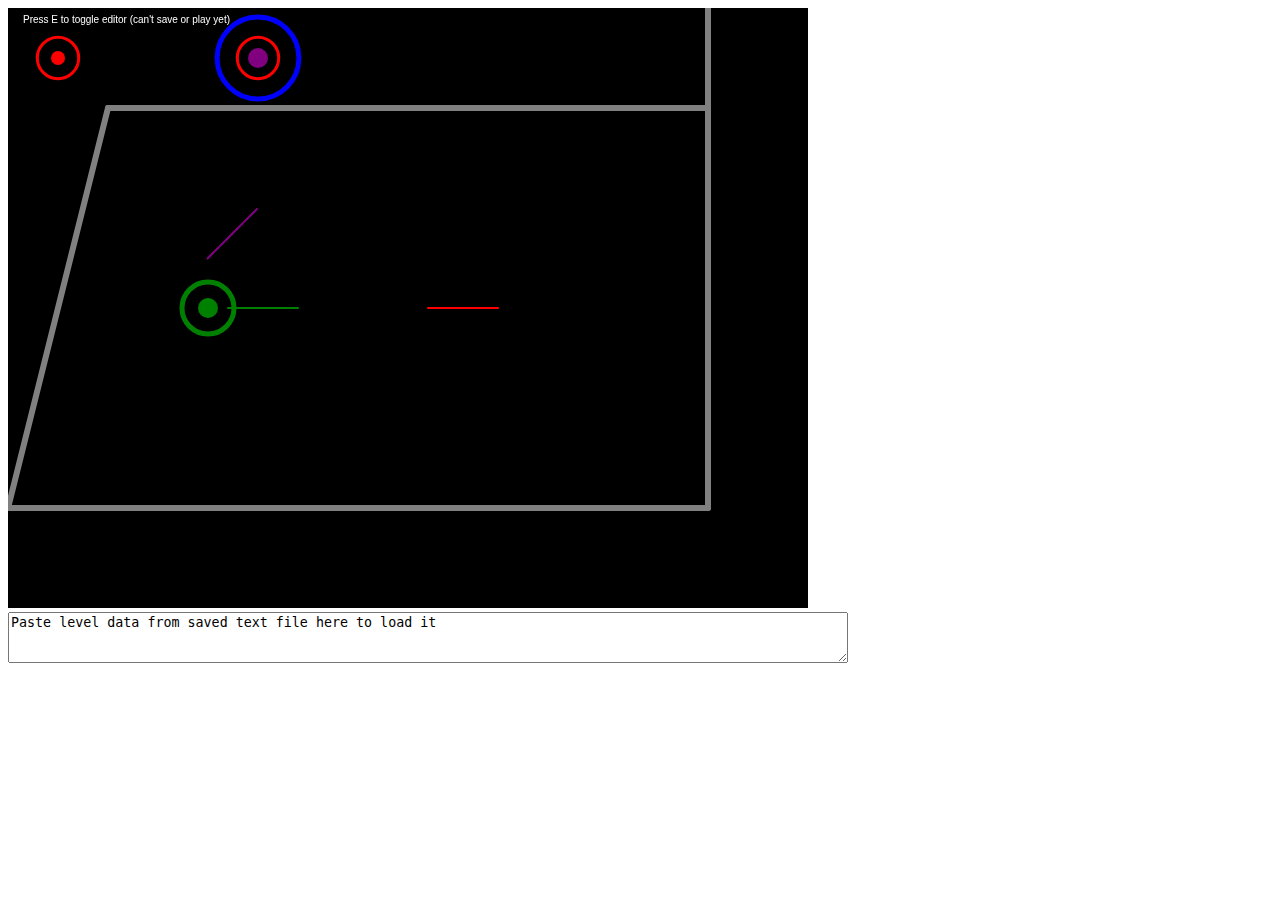
==== main.html @ 6373bfb1 "Updated mirrors" ====
<!DOCTYPE html>
<html lang="en">
<head>
<meta content="text/html;charset=utf-8" http-equiv="Content-Type">
<meta content="utf-8" http-equiv="encoding">
</head>
<body>

<canvas id="gameCanvas" width="800" height="600"></canvas>

<script src="imagecode.js"></script>
<script src="leveleditor.js"></script>
<script>


// ##################################
// Global Variables
// ##################################

var canvas;
var ctx;

var mouseX = 0;
var mouseY = 0;

const LIGHTSPEED = 7;
const DASHED_LINE_LENGTH = 10; // must be >1, not sure if decimals do anything

const KEYCODE_E = 69;

// ##################################
// ON LOAD
// ##################################

window.onload = function() {
	loadImages();

	canvas = document.getElementById('gameCanvas');
	ctx = canvas.getContext('2d');
	colorRect(0,0,canvas.width,canvas.height,'black');
	colorText("Loading images...", 15, 15, 'white');

}

function loadingDoneSoStartGame() { // so that game and input won't start until images load
	var framesPerSecond = 30;
	setInterval(function() {
			moveEverything();
			drawEverything();	
		}, 1000/framesPerSecond);

  document.addEventListener("keydown", keyPressed);

  canvas.addEventListener('mousedown', handleMouseClick);
	
  canvas.addEventListener('mousemove', updateMousePos); 
}


// ##################################
// USER INPUT
// ##################################

function updateMousePos(evt) {
	var rect = canvas.getBoundingClientRect();
	var root = document.documentElement;
	mouseX = evt.clientX - rect.left - root.scrollLeft;
	mouseY = evt.clientY - rect.top - root.scrollTop;
}

function handleMouseClick(evt) {
	if(isInEditor) {
		editorMouseClicked();
		return; // bypass any gameplay interactions while in editor
	}

	// Check for click on cores
	for (var i=0; i < cores.length; i++) {
		core = cores[i];
		if (core.encloses(mouseX, mouseY)){
			core.explode();
		}
	}
}

function keyPressed(evt) {
  var anyValidKeyPressed = true;
  switch(evt.keyCode) {
  	case KEYCODE_E:
  		toggleEditor();
  		break;
  	default: // to allow any non-game key actions to affect browser
  		anyValidKeyPressed = false;
  		break;
  }
  if(anyValidKeyPressed) {
  	evt.preventDefault(); // without this, keys affect the browser
  }
}


// ##################################
// Helper Functions
// ##################################

// crosses
// surrounds

// Dot product of two vectors
function dot_product(a,b) {
	// Args: a = [x1,y1], b = [x2,y2]
	var n = 0, lim = Math.min(a.length,b.length);
	for (var i = 0; i < lim; i++) n += a[i] * b[i];
	return n;
}

 // Normalize a vector
function normalize(vector) {
	// Args: vector = [x1,y1]
	var n = 0, vectorLength, result = [];
	
	for (var i = 0; i < vector.length; i++) {
	    n += Math.pow(vector[i],2);
	}
	
	vectorLength = Math.sqrt(n);
		
	for (var i = 0; i < vector.length; i++) {
	    result.push(vector[i] / vectorLength);
	}
	
	return result;
}
 

function distance_between_two_points(x0, y0, x1, y1) {
    var deltaX = x1 - x0;
    var deltaY = y1 - y0;
    return Math.hypot(deltaX, deltaY);
    
}

// Helper for function intersect()
function ccw(A,B,C) {  
        return Boolean( (C[1]-A[1]) * (B[0]-A[0]) > (B[1]-A[1]) * (C[0]-A[0]) ); 
}

// Line intersection test
function lines_intersect(L1, L2) {
    // Return true if lines L1 and L2 intersect
    var A = [L1.startX, L1.startY];
    var B = [L1.endX, L1.endY];    
    
    var C = [L2.startX, L2.startY];
    var D = [L2.endX, L2.endY];   
     
    return Boolean(ccw(A,C,D) != ccw(B,C,D) && ccw(A,B,C) != ccw(A,B,D));
}

// Intersection point
function intersection_point(line1, line2) {
    // Returns point of intersection between two Line objects
        
   var line1StartX = line1.startX; 
   var line1StartY = line1.startY; 
   var line1EndX = line1.endX; 
   var line1EndY = line1.endY;
   var line2StartX = line2.startX; 
   var line2StartY = line2.startY;
   var line2EndX = line2.endX;
   var line2EndY = line2.endY;
   
    // FROM THE INTERWEBS!!! http://jsfiddle.net/justin_c_rounds/Gd2S2/
    // if the lines intersect, the result contains the x and y of the intersection (treating the lines as infinite) and booleans for whether line segment 1 or line segment 2 contain the point
    var denominator, a, b, numerator1, numerator2, result = {
        x: null,
        y: null,
        onLine1: false,
        onLine2: false
    };
    denominator = ((line2EndY - line2StartY) * (line1EndX - line1StartX)) - 
		      ((line2EndX - line2StartX) * (line1EndY - line1StartY));

    if (denominator == 0) {
        return result;
    }
    a = line1StartY - line2StartY;
    b = line1StartX - line2StartX;
    numerator1 = ((line2EndX - line2StartX) * a) - ((line2EndY - line2StartY) * b);
    numerator2 = ((line1EndX - line1StartX) * a) - ((line1EndY - line1StartY) * b);
    a = numerator1 / denominator;
    b = numerator2 / denominator;

    // if we cast these lines infinitely in both directions, they intersect here:
    result.x = line1StartX + (a * (line1EndX - line1StartX));
    result.y = line1StartY + (a * (line1EndY - line1StartY));

        // it is worth noting that this should be the same as:
        // x = line2StartX + (b * (line2EndX - line2StartX));
        // y = line2StartX + (b * (line2EndY - line2StartY));
        
    // if line1 is a segment and line2 is infinite, they intersect if:
    if (a > 0 && a < 1) {
        result.onLine1 = true;
    }
    // if line2 is a segment and line1 is infinite, they intersect if:
    if (b > 0 && b < 1) {
        result.onLine2 = true;
    }
    

    // if line1 and line2 are segments, they intersect if both of the above are true
    return result;
}

// Vector reflection in 2D
function reflect_vector(vector, mirror_line) {
    // Args: vector = [x1,y1], mirror_line = [x2,y2]
    
    // Receives two vectors represented as arrays (same origin), 
    // and returns point, mirror of 'vector' around 'mirror_line'.
    
    var nhat, result = {x: null, y: null};
    nhat = normalize(mirror_line); // Normalized mirror line
    
    result.x = 2 * dot_product(vector, nhat) * nhat[0] - vector[0];
    result.y = 2 * dot_product(vector, nhat) * nhat[1] - vector[1];
    
    return result;    
}


// Convert angle in degrees to direction (0-360)
function deg_to_dir(angle) {
	while (angle < 0){
		angle += 360;
	}
	return angle % 360;
}

// Convert radians to degrees
function rad_to_deg(radians) {
	return radians * 180/Math.PI;
}

// ##################################
// Classes (Prototype Constructors)
// ##################################

// ----------------------------------
// Lines
// ----------------------------------

// === Line =========================
function Line(startX, startY, endX, endY, color, lineWidth) {
	this.color = color;
	this.lineWidth = lineWidth;
	this.startX = startX;
	this.startY = startY;
	this.endX = endX;
	this.endY = endY;
}

// intersects()
Line.prototype.intersects = function (line) { 
	// receives line object and tests intersection
	return Boolean(intersect(this, line))
}	
// draw()
Line.prototype.draw = function () {
	colorLine(this.startX, this.startY, 
		 this.endX, this.endY, 
		 this.color, this.lineWidth);
}


// === MirrorLine =========================
function MirrorLine(startX, startY, endX, endY, color, lineWidth) {
	// Call parent constructor	
	Line.call(this, startX, startY, endX, endY, color, lineWidth);				
} // Make it a subclass
MirrorLine.prototype = Object.create(Line.prototype); 
MirrorLine.prototype.constructor = MirrorLine; 
// move()
MirrorLine.prototype.move = function (deltaX, deltaY) {
	// TO DO
}
// reflect()
MirrorLine.prototype.reflect = function (line_step) {
	var result = {newX: null,
		      newY: null,
		      intersectX: null,
		      intersectY: null,
		      newDirection: null};
	// Calculate intersection point
	var point = intersection_point(this, line_step);
	
	result.intersectX = point.x;
	result.intersectY = point.y;
	
	if (point.onLine1 && point.onLine2) {
	
		// Create vectors using intersect as origin, and calculate reflection
		var remainingTrajectory = [line_step.endX - point.x, 
					   line_step.endY - point.y];
		var mirrorLine = [this.endX - point.x, this.endY - point.y];
		var delta = reflect_vector(remainingTrajectory, mirrorLine);
		// Add delta to origin to get result
		result.newX = point.x + delta.x;
		result.newY = point.y + delta.y;
		
		// Use trig to calculate new direction
		var newAngle = Math.atan2(delta.y, delta.x) * (180/Math.PI);
		result.newDirection = deg_to_dir(newAngle);

	} else {
		
		// Use full lines as vectors
		var trajectory = [line_step.endX - line_step.startX, 
				  line_step.endY - line_step.startY];
		var mirrorLine = [this.endX - this.startX, this.endY - this.startY];
		var delta = reflect_vector(trajectory, mirrorLine);
		
		// Use trig to find new direction of propagation
		result.newDirection = (Math.atan2(delta.y, delta.x) * (180/Math.PI)) % 360;
		
		// Choose a point slightly off mirror in new direction of propagation
		result.newX = point.x + .001 * Math.cos(result.newDirection * Math.PI/180);
		result.newY = point.y + .001 * Math.sin(result.newDirection * Math.PI/180);

	}
	
	return result;
}						

// ----------------------------------
// Line Groups and Polygons
// ----------------------------------

/* TO DO
// === MirrorLineGroup =========================
function MirrorLineGroup(centerX, centerY, color, lineWidth) {
	this.color = color;
	this.lineWidth = lineWidth;
	this.mirrorLines = [];
	this.centerX = centerX;
	this.centerY = centerY;
}
// setLines()
MirrorLineGroup.prototype.setLines = function (points) {
	// Receives a set of x,y coordinates for a series of lines
	// relative to centerX and centerY
	if (points.length%2 != 0 || points.length < 4) {
		console.log("Error: 'points' has odd number of elements");
	}
	var startX = points[0];
	var startY = points[1];
	var endX;
	var endY;
	var mirror;
	
	for(i=1; i < points.length/2; i++){
		endX = points[2*i];
		endY = points[2*i + 1];
		mirror = new MirrorLine(startX, startY, endX, endY, 
				    this.color, this.lineWidth);
		startX = endX;
		startY = endY;
		
		this.mirrorLines.push(mirror);	
	}
}
// draw()
MirrorLineGroup.prototype.draw = function () {
	for(var i=0; i < this.mirrorLines.length; i++){
		this.mirrorLines[i].draw();
	}
}
*/



// === Trail =========================
function Trail(trailLength, color, lineWidth) {
	this.trailLength = trailLength;
	this.color = color;
	this.lineWidth = lineWidth;

	this.lines = [];
}
// addLine()
Trail.prototype.addLine = function (startX, startY, endX, endY) {
	var line = new Line(startX, startY, endX, endY, this.color, this.lineWidth);
	this.lines.push(line);
	while (this.lines.length > this.trailLength){
		var temp = this.lines.shift() //Get rid of oldest line
		// temp is throwaway, not used
	}
}
// draw()
Trail.prototype.draw = function () {
	for(var i=0; i < this.trailLength; i++){
		if (i < this.lines.length) {
			this.lines[i].draw();
		}
	}
}



// ----------------------------------
// Laser Beams
// ----------------------------------

// === Beam =========================
function Beam(posX, posY, speed, angle, trailLength, color, lineWidth) {

	this.posX = posX;
	this.posY = posY;
	this.speed = speed;
	this.direction = deg_to_dir(angle);
	this.active = true; // boolean	
	
	this.trail = new Trail(trailLength, color, lineWidth);
	
	// Previous state
	this.prevX = posX;
	this.prevY = posY;
	this.prevDirection = this.direction;
}
// updateBEAM()
Beam.prototype.updateBEAM = function () {
	if (!this.active){
		return;
	}
	
	// Update previous info
	this.prevX = this.posX;
	this.prevY = this.posY;
	this.prevDirection = this.direction;
	
	// Calculate new position
	this.posX += this.getSpeedX();
	this.posY += this.getSpeedY();
	
	// create line of most recent step
	var line_step = {startX: this.prevX, 
		      startY: this.prevY,
		      endX: this.posX, 
		      endY: this.posY, 
		      direction: this.direction};
	
	// mirror collisions 
	for (var i=0; i < mirrors.length; i++) {
	
		if(lines_intersect(mirrors[i], line_step)){
			
			// Reflect off of mirror
			reflection = mirrors[i].reflect(line_step);
			
			// Add line to intersection point
			this.trail.addLine(this.prevX, this.prevY, 
				reflection.intersectX, reflection.intersectY);
			
			// Add line from intersection to new position			
			this.trail.addLine(reflection.intersectX, 
					   reflection.intersectY,
					   reflection.newX,
					   reflection.newY);
				
			// Save values
			this.posX = reflection.newX;
			this.posY = reflection.newY;
			this.direction = deg_to_dir(reflection.newDirection);		
			
			return // Only one collision event
		}
	}
	
	
	// lens collisions
	/* for (var i=0; i < lenses.length; i++) {
		if(lines_intersect(lenses[i], ){
			
		}
	}*/
	
	// other object collisions
	
	// no collisions:
	this.trail.addLine(this.prevX, this.prevY, this.posX, this.posY);
}
// getSpeedX()
Beam.prototype.getSpeedX = function () {
	var speedX = this.speed * Math.cos(this.direction * Math.PI/180);
	return speedX;
}
// getSpeedY()
Beam.prototype.getSpeedY = function () {
	var speedY = this.speed * Math.sin(this.direction * Math.PI/180);
	return speedY;
}
Beam.prototype.draw = function () {
	this.trail.draw();
}

// ----------------------------------
// Cores and Sources
// ----------------------------------

// === Core =========================
function Core(centerX, centerY, innerRadius, outerRadius, color, coreRings) {
	// Args: coreRings = []
	this.centerX = centerX;
	this.centerY = centerY;
	this.innerRadius = innerRadius;
	this.outerRadius = outerRadius;
	this.color = color;
	this.coreRings = coreRings; // an array of CoreRing objects
}
// updateCORE()
Core.prototype.updateCORE = function () {

	for (var i=0; i < this.coreRings.length; i++) {	
		this.coreRings[i].updateRING();	 // update each ring
	}	
}
// isFull()
Core.prototype.isFull = function () {
	for (var i=0; i < this.coreRings.length; i++) {
		if (!(this.coreRings[i].isActive())) {
			return false;
		}
	}
	return true;
}
// explode()
Core.prototype.explode = function () {
	for (var i=0; i < this.coreRings.length; i++) {
		var ring = this.coreRings[i];
		if (ring.isActive()) {
			ring.deactivate();
			// fire laser beam
			
			// TODO
		} else {
			ring.activate();
		}
	}
}
// absorb()
Core.prototype.absorb = function (beam) {
	var absorbed = false;
	for (var i=0; i < this.coreRings.length; i++) {
		var ring = this.coreRings[i];
		if (!(ring.isActive()) && beam.color == ring.color) {
			ring.activate();
			return;
		}
	}
	if (!absorbed) {
		// broken core
		// TO DO
		return;
	}
}
// encloses()
Core.prototype.encloses = function (x, y) {
	// Call helper function
	var dist = distance_between_two_points(this.centerX, this.centerY, x, y);
	return Boolean(this.outerRadius - dist > 0);
}
// draw()
Core.prototype.draw = function () {
	
	// Core circle
	colorCircle(this.centerX, this.centerY, this.innerRadius, this.color);
	
	// Core levels
	for(var i=0; i < this.coreRings.length; i++){
		var ring = this.coreRings[i];
		if (ring.isActive()) {
			ring.draw(this.centerX, this.centerY);
		}
	}
}


// === CoreRing =========================
function CoreRing(radius, frequency, amplitude, color, lineWidth) {
	this.radius = radius;
	this.frequency = frequency;
	this.amplitude = amplitude;
	this.radiusChange = 0; 
	this.degreeOffset = 0; // 0-359 degrees
	this.active = false;
	
	this.color = color;
	this.lineWidth = lineWidth;	
}
// updateRING()
CoreRing.prototype.updateRING = function () {
	if (this.active){
		this.degreeOffset = (this.degreeOffset + this.frequency) % 360;
		// var radiansOffset = this.degreeOffset * Math.PI/180;
		this.radiusChange = this.amplitude * Math.sin(this.degreeOffset);
	}
}
// isActive()
CoreRing.prototype.isActive = function () {
	return this.active;
}
// activate()
CoreRing.prototype.activate = function () {
	this.active = true;
}
// deactivate()
CoreRing.prototype.deactivate = function () {
	this.active = false;
}
// draw()
CoreRing.prototype.draw = function (centerX, centerY) {
	var rad = this.radius + this.radiusChange;
	strokeCircle(centerX, centerY, rad, this.color, this.lineWidth);
}



// ------------------------------------

// ##################################
// Gameplay
// ##################################



// Mirrors
var mirrorLineWidth = 6;
var mirror1 = new MirrorLine(100, 100, 700, 100, 'gray', mirrorLineWidth);
var mirror2 = new MirrorLine(100, 100, 0, 500, 'gray', mirrorLineWidth);
var mirror3 = new MirrorLine(0, 500, 700, 500, 'gray', mirrorLineWidth);
var mirror4 = new MirrorLine(700, 500, 700, 0, 'gray', mirrorLineWidth);

var mirrors = [mirror1,mirror2,mirror3,mirror4];


//Cores

var dashLineWidth = 2;

var pos1x = 50;
var pos1y = 50;
var angle1 = 45;
var dash1 = 2;
var CR1 = new CoreRing(20, .04, 1, 'red', 3);
CR1.activate();
var arr1 = [CR1];
var core1 = new Core(pos1x, pos1y, 7, 20, 'red', arr1);


var pos2x = 200;
var pos2y = 300;
var angle2 = 0;
var dash2 = 5;
var CR2 = new CoreRing(25, .08, 1, 'green', 5);
CR2.activate();
var arr2 = [CR2];
var core2 = new Core(pos2x, pos2y, 10, 20, 'green', arr2);

var pos3x = 250;
var pos3y = 50;
var angle3 = 90;
var dash3 = 10;
var CR3r = new CoreRing(20, .04, 1, 'red', 3);
CR3r.activate();
var CR3b = new CoreRing(40, .1, 1, 'blue', 5);
CR3b.activate();
var arr3 = [CR3b, CR3r];
var core3 = new Core(pos3x, pos3y, 10, 20, 'purple', arr3);

trailLength = 10;

var beam1 = new Beam(350,300, LIGHTSPEED, 0, trailLength, 'red', dashLineWidth);
var beam2 = new Beam(150,300, LIGHTSPEED, 0, trailLength, 'green', dashLineWidth);
var beam3 = new Beam(150,300, LIGHTSPEED, 315, trailLength, 'purple', dashLineWidth);


//Accumulate

var cores = [core2, core1, core3];
var beams = [beam1, beam2, beam3];


function moveEverything() {
	
	// ---------------------
	// Beams
	// ---------------------
	for (var i=0; i < beams.length; i++) {
		beams[i].updateBEAM();
	}
	
	// ---------------------
	// Mouse tractor beam 
	// ---------------------
	
	
	// ---------------------
	// CORES
	// ---------------------
	// update core rings
	for (var i=0; i < cores.length; i++) {
		cores[i].updateCORE();
	}
}


// ##################################
// DRAW
// ##################################

function drawEverything() {
	// next line blanks out the screen with black
	colorRect(0,0,canvas.width,canvas.height,'black');
	
	// Cores
	for (var i=0; i < cores.length; i++) {
		cores[i].draw();
	}
	
	
	// Beams
	for (var i=0; i < beams.length; i++) {
		beams[i].draw();
	}
	
	// Mirrors

	for (var i=0; i < mirrors.length; i++) {
		mirrors[i].draw();
	}

	if(isInEditor) {
		editorUpdate();
	} else {
		colorText("Press E to toggle editor (can't save or play yet)", 15, 15, 'white');
	}
}

// Draws line on canvas from (x0, y0) to (x1, y1)
function colorLine(x0, y0, x1, y1, drawColor, lineWidth) {
	ctx.strokeStyle = drawColor;
	ctx.lineWidth = lineWidth;
	
	ctx.beginPath();
	ctx.moveTo(x0, y0);
	ctx.lineTo(x1, y1);
	ctx.stroke();
	ctx.lineCap="round";
}


function colorCircle(centerX, centerY, radius, drawColor) {
	ctx.fillStyle = drawColor;
	ctx.beginPath();
	ctx.arc(centerX, centerY, radius, 0, Math.PI*2,true);
	ctx.fill();
}

function strokeCircle(centerX, centerY, radius, drawColor, lineWidth) {
	ctx.strokeStyle = drawColor;
	ctx.lineWidth = lineWidth;
	
	ctx.beginPath();
	ctx.arc(centerX, centerY, radius, 0, Math.PI*2,true);
	ctx.stroke();
}

function colorRect(leftX, topY, width, height, drawColor) {
	ctx.fillStyle = drawColor;
	ctx.fillRect(leftX, topY, width, height);
}

function strokeRect(leftX, topY, width, height, drawColor, lineWidth) {
	ctx.strokeStyle = drawColor;
	ctx.lineWidth = lineWidth;
	ctx.beginPath();
	ctx.rect(leftX, topY, width, height);
	ctx.stroke();
}

function colorText(showWords, textX, textY, fillColor) {
  ctx.fillStyle = fillColor;
  ctx.fillText(showWords, textX, textY);
}


</script>

 <textarea rows="3" cols="102" id="levelTextfield">
Paste level data from saved text file here to load it
</textarea> <!-- <button type="button" onclick="LoadTextfield()">Load It</button> -->

</body>
</html>
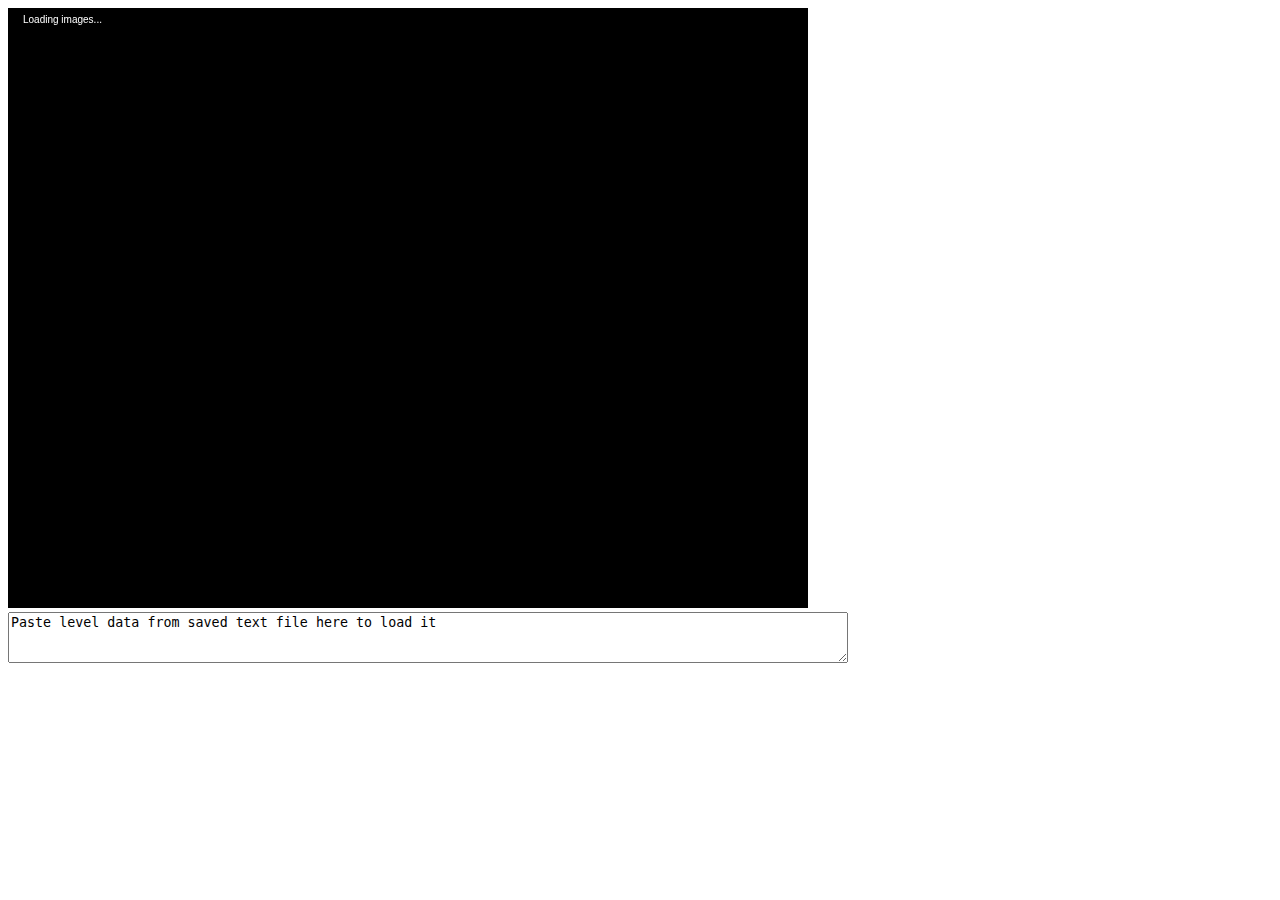
==== commit 2bef0a16: "Added a level loader, that takes data from leveleditor.js and loads it into the variable main.html -" ====
--- a/main.html
+++ b/main.html
@@ -10,6 +10,7 @@
 
 <script src="imagecode.js"></script>
 <script src="leveleditor.js"></script>
+<script src="level.js"></script>
 <script>
 
 
@@ -19,11 +20,11 @@
 
 var canvas;
 var ctx;
-
+
 var mouseX = 0;
 var mouseY = 0;
 
-const LIGHTSPEED = 7;
+const LIGHTSPEED = 7;
 const DASHED_LINE_LENGTH = 10; // must be >1, not sure if decimals do anything
 
 const KEYCODE_E = 69;
@@ -389,8 +390,8 @@
 	this.lines = [];
 }
 // addLine()
-Trail.prototype.addLine = function (startX, startY, endX, endY) {
-	var line = new Line(startX, startY, endX, endY, this.color, this.lineWidth);
+Trail.prototype.addLine = function (startX, startY, endX, endY) {
+	var line = new Line(startX, startY, endX, endY, this.color, this.lineWidth);
 	this.lines.push(line);
 	while (this.lines.length > this.trailLength){
 		var temp = this.lines.shift() //Get rid of oldest line
@@ -442,7 +443,7 @@
 	// Calculate new position
 	this.posX += this.getSpeedX();
 	this.posY += this.getSpeedY();
-	
+	
 	// create line of most recent step
 	var line_step = {startX: this.prevX, 
 		      startY: this.prevY,
@@ -690,6 +691,8 @@
 var cores = [core2, core1, core3];
 var beams = [beam1, beam2, beam3];
 
+var currentLevel = Level.create();
+
 
 function moveEverything() {
 	
@@ -723,19 +726,23 @@
 	// next line blanks out the screen with black
 	colorRect(0,0,canvas.width,canvas.height,'black');
 	
+
+	// Level parts
+	for (var i=0; i < currentLevel.parts.length; i++) {
+		currentLevel.parts[i].draw();
+	}
+
 	// Cores
 	for (var i=0; i < cores.length; i++) {
 		cores[i].draw();
 	}
 	
-	
 	// Beams
 	for (var i=0; i < beams.length; i++) {
 		beams[i].draw();
 	}
 	
 	// Mirrors
-
 	for (var i=0; i < mirrors.length; i++) {
 		mirrors[i].draw();
 	}
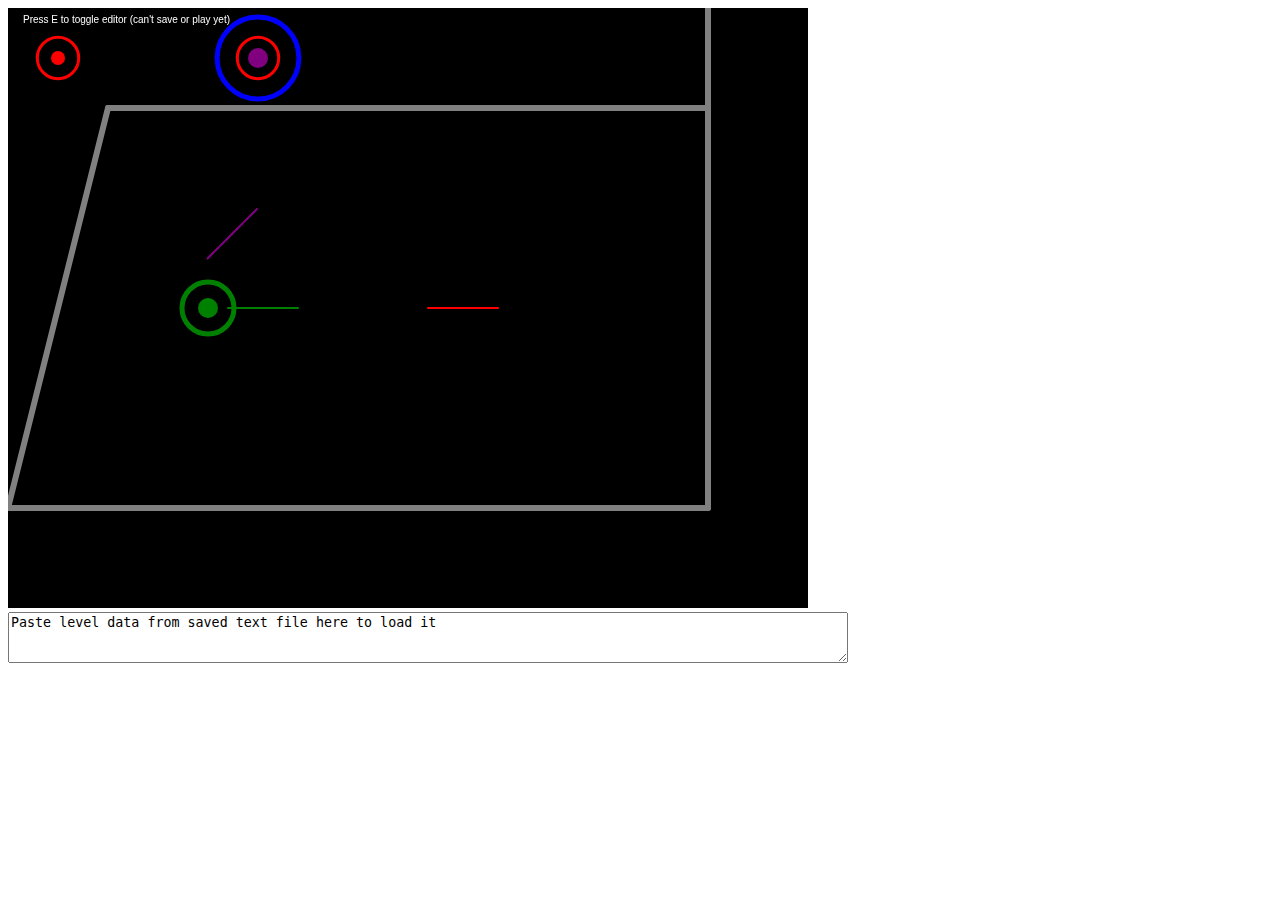
==== commit 73fc02d3: "Bug fixes for Chrome." ====
--- a/main.html
+++ b/main.html
@@ -691,7 +691,7 @@
 var cores = [core2, core1, core3];
 var beams = [beam1, beam2, beam3];
 
-var currentLevel = Level.create();
+var currentLevel = Level.init([]);
 
 
 function moveEverything() {
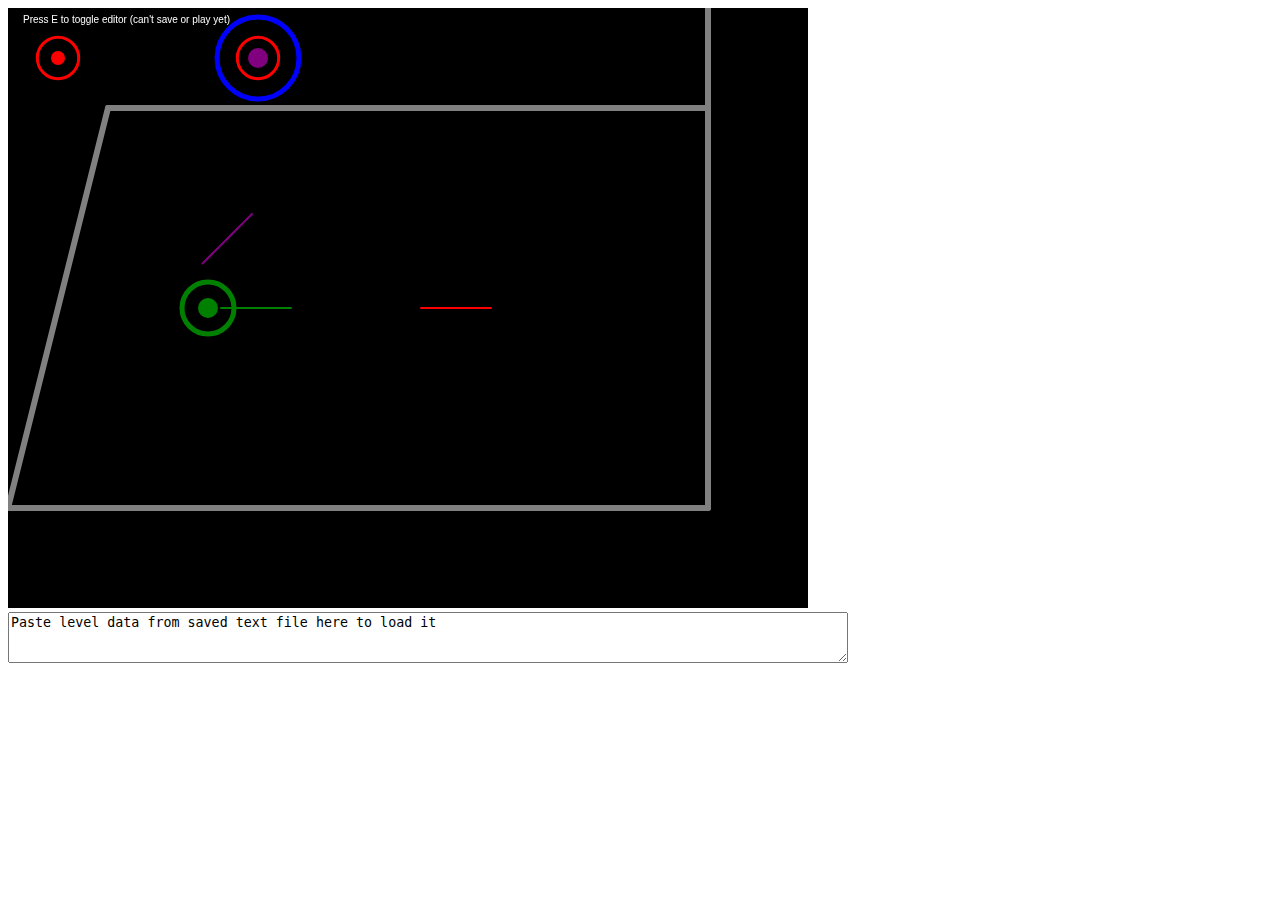
==== commit 0fc3e85c: "Pressing 'O' key now plays Dionell's opening animation sequence (animated small sprite followed by z" ====
--- a/main.html
+++ b/main.html
@@ -10,7 +10,7 @@
 
 <script src="imagecode.js"></script>
 <script src="leveleditor.js"></script>
-<script src="level.js"></script>
+<script src="openingsequence.js"></script>
 <script>
 
 
@@ -28,6 +28,7 @@
 const DASHED_LINE_LENGTH = 10; // must be >1, not sure if decimals do anything
 
 const KEYCODE_E = 69;
+const KEYCODE_O = 79;
 
 // ##################################
 // ON LOAD
@@ -50,6 +51,8 @@
 			drawEverything();	
 		}, 1000/framesPerSecond);
 
+  setupOpeningAnimTick();
+
   document.addEventListener("keydown", keyPressed);
 
   canvas.addEventListener('mousedown', handleMouseClick);
@@ -89,6 +92,9 @@
   switch(evt.keyCode) {
   	case KEYCODE_E:
   		toggleEditor();
+  		break;
+  	case KEYCODE_O:
+  		startOpening();
   		break;
   	default: // to allow any non-game key actions to affect browser
   		anyValidKeyPressed = false;
@@ -691,8 +697,6 @@
 var cores = [core2, core1, core3];
 var beams = [beam1, beam2, beam3];
 
-var currentLevel = Level.init([]);
-
 
 function moveEverything() {
 	
@@ -717,6 +721,22 @@
 	}
 }
 
+function zoomInOnShip(lerpVal) {
+	var shipStartW = imgShipAnimSmall.height; // using height since square anims strip
+	var shipEndW = imgShipLarge.width;
+	var shipStartX = canvas.width/2;
+
+	var shipStartH = imgShipAnimSmall.height;
+	var shipEndH = imgShipLarge.height;
+	var shipEndX = canvas.width;
+
+	var shipDrawW = (1.0-lerpVal) * shipStartW + lerpVal * shipEndW;
+	var shipDrawH = (1.0-lerpVal) * shipStartH + lerpVal * shipEndH;
+	var shipDrawX = (1.0-lerpVal) * shipStartX + lerpVal * shipEndX;
+
+	drawBitmapFitIntoLocation(imgShipLarge, shipDrawX-shipDrawW/2, canvas.height/2-shipDrawH/2,
+		shipDrawW,shipDrawH);
+}
 
 // ##################################
 // DRAW
@@ -725,11 +745,10 @@
 function drawEverything() {
 	// next line blanks out the screen with black
 	colorRect(0,0,canvas.width,canvas.height,'black');
-	
-
-	// Level parts
-	for (var i=0; i < currentLevel.parts.length; i++) {
-		currentLevel.parts[i].draw();
+
+	openingSequenceHandler();
+	if( isOpeningBlockingGameplay() ) {
+		return; // skip other gameplay stuff for now if doing opening
 	}
 
 	// Cores
@@ -737,12 +756,14 @@
 		cores[i].draw();
 	}
 	
+	
 	// Beams
 	for (var i=0; i < beams.length; i++) {
 		beams[i].draw();
 	}
 	
 	// Mirrors
+
 	for (var i=0; i < mirrors.length; i++) {
 		mirrors[i].draw();
 	}
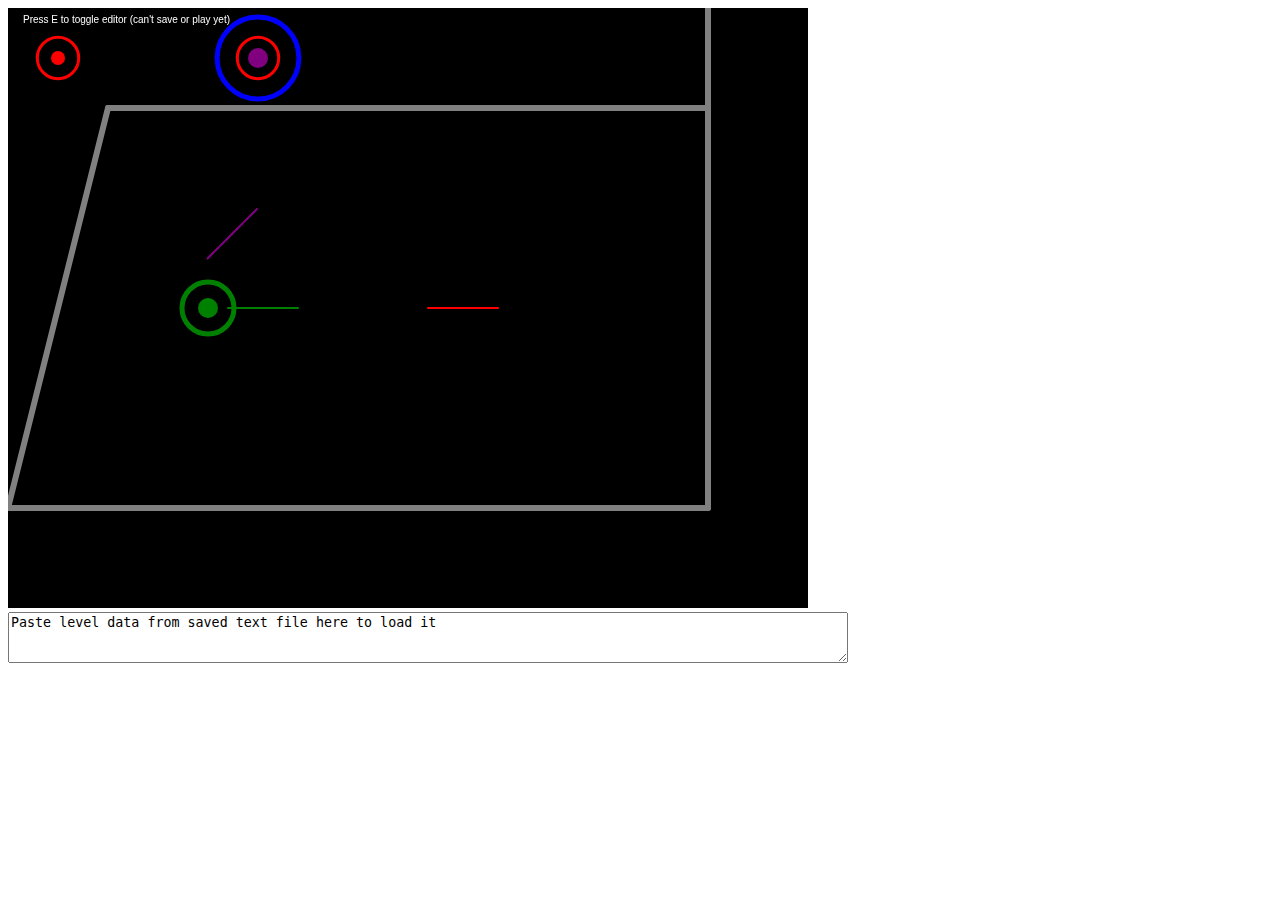
==== commit 6c90fc6e: "no message" ====
--- a/main.html
+++ b/main.html
@@ -10,6 +10,7 @@
 
 <script src="imagecode.js"></script>
 <script src="leveleditor.js"></script>
+<script src="level.js"></script>
 <script src="openingsequence.js"></script>
 <script>
 
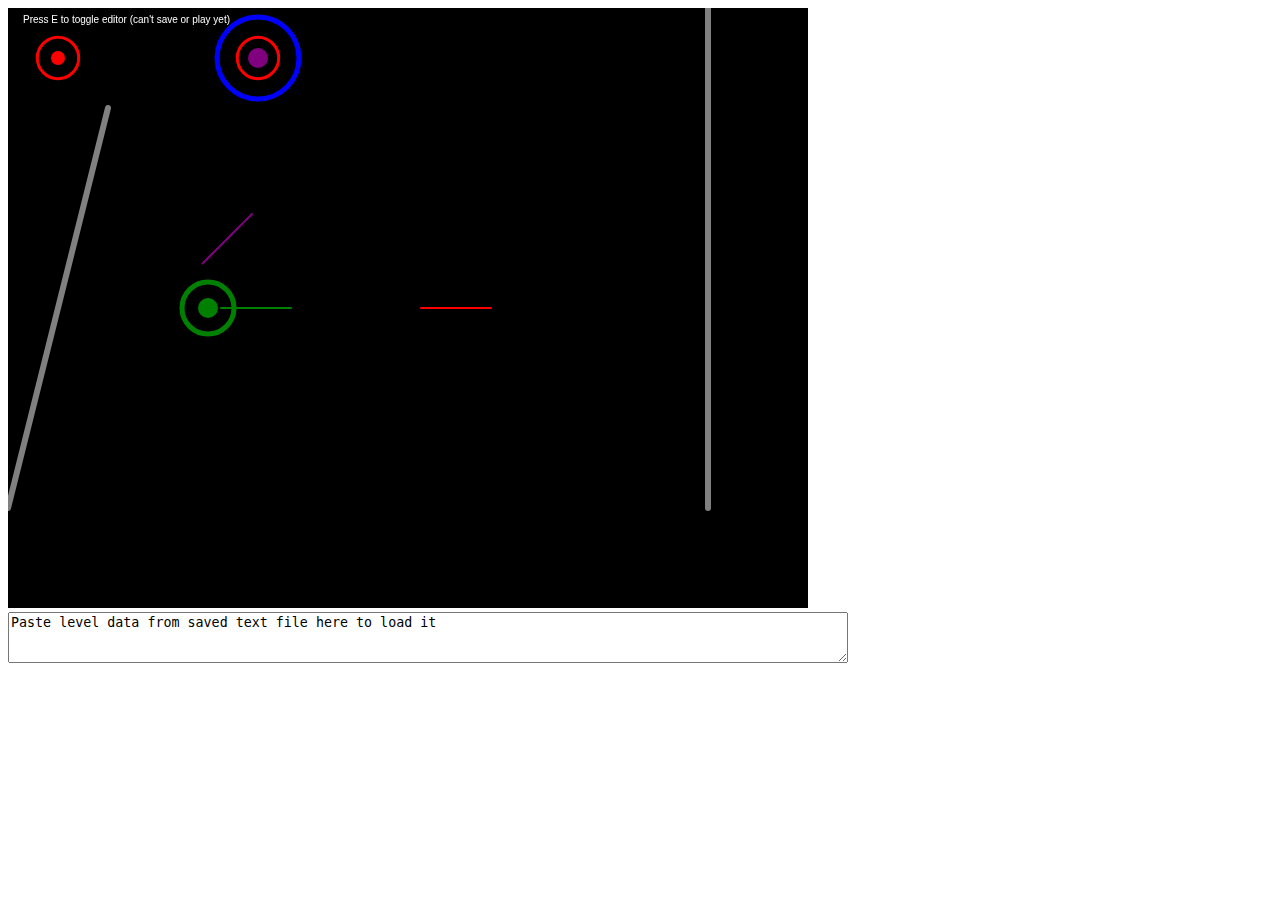
==== commit e4257272: "Added functionality to the Source level part. It now shoots a renewable laser pulse." ====
--- a/main.html
+++ b/main.html
@@ -439,7 +439,7 @@
 // updateBEAM()
 Beam.prototype.updateBEAM = function () {
 	if (!this.active){
-		return;
+		return false;
 	}
 	
 	// Update previous info
@@ -481,7 +481,7 @@
 			this.posY = reflection.newY;
 			this.direction = deg_to_dir(reflection.newDirection);		
 			
-			return // Only one collision event
+			return false; // Only one collision event
 		}
 	}
 	
@@ -497,6 +497,15 @@
 	
 	// no collisions:
 	this.trail.addLine(this.prevX, this.prevY, this.posX, this.posY);
+
+	// check for screen exit
+	var lastLine = this.trail.lines[0];
+	if(lastLine.endX < 0.0 || lastLine.endY < 0.0 || lastLine.endX > canvas.width || lastLine.endY > canvas.height) {
+		this.active = false;
+		return true;
+	}
+
+	return false;
 }
 // getSpeedX()
 Beam.prototype.getSpeedX = function () {
@@ -649,7 +658,7 @@
 var mirror3 = new MirrorLine(0, 500, 700, 500, 'gray', mirrorLineWidth);
 var mirror4 = new MirrorLine(700, 500, 700, 0, 'gray', mirrorLineWidth);
 
-var mirrors = [mirror1,mirror2,mirror3,mirror4];
+var mirrors = [mirror2,mirror4];//[mirror1,mirror2,mirror3,mirror4];
 
 
 //Cores
@@ -698,14 +707,32 @@
 var cores = [core2, core1, core3];
 var beams = [beam1, beam2, beam3];
 
+var currentLevel = Level.init([]);
+
 
 function moveEverything() {
 	
+	// ---------------------
+	// Level parts
+	// ---------------------
+	for (var i=0; i < currentLevel.parts.length; i++) {
+		currentLevel.parts[i].update();
+	}
+
 	// ---------------------
 	// Beams
 	// ---------------------
+	//
+	// Update all beams and check if they have expired
+	var expBeamsIndex = [];
 	for (var i=0; i < beams.length; i++) {
-		beams[i].updateBEAM();
+		if(beams[i].updateBEAM()) {
+			expBeamsIndex.push(i); 
+		}
+	}
+	// Disregard all expired beams
+	for (var i=0; i < expBeamsIndex.length; i++) {
+		beams.splice(expBeamsIndex[i], 1);
 	}
 	
 	// ---------------------
@@ -752,6 +779,11 @@
 		return; // skip other gameplay stuff for now if doing opening
 	}
 
+	// Level parts
+	for (var i=0; i < currentLevel.parts.length; i++) {
+		currentLevel.parts[i].draw();
+	}
+
 	// Cores
 	for (var i=0; i < cores.length; i++) {
 		cores[i].draw();
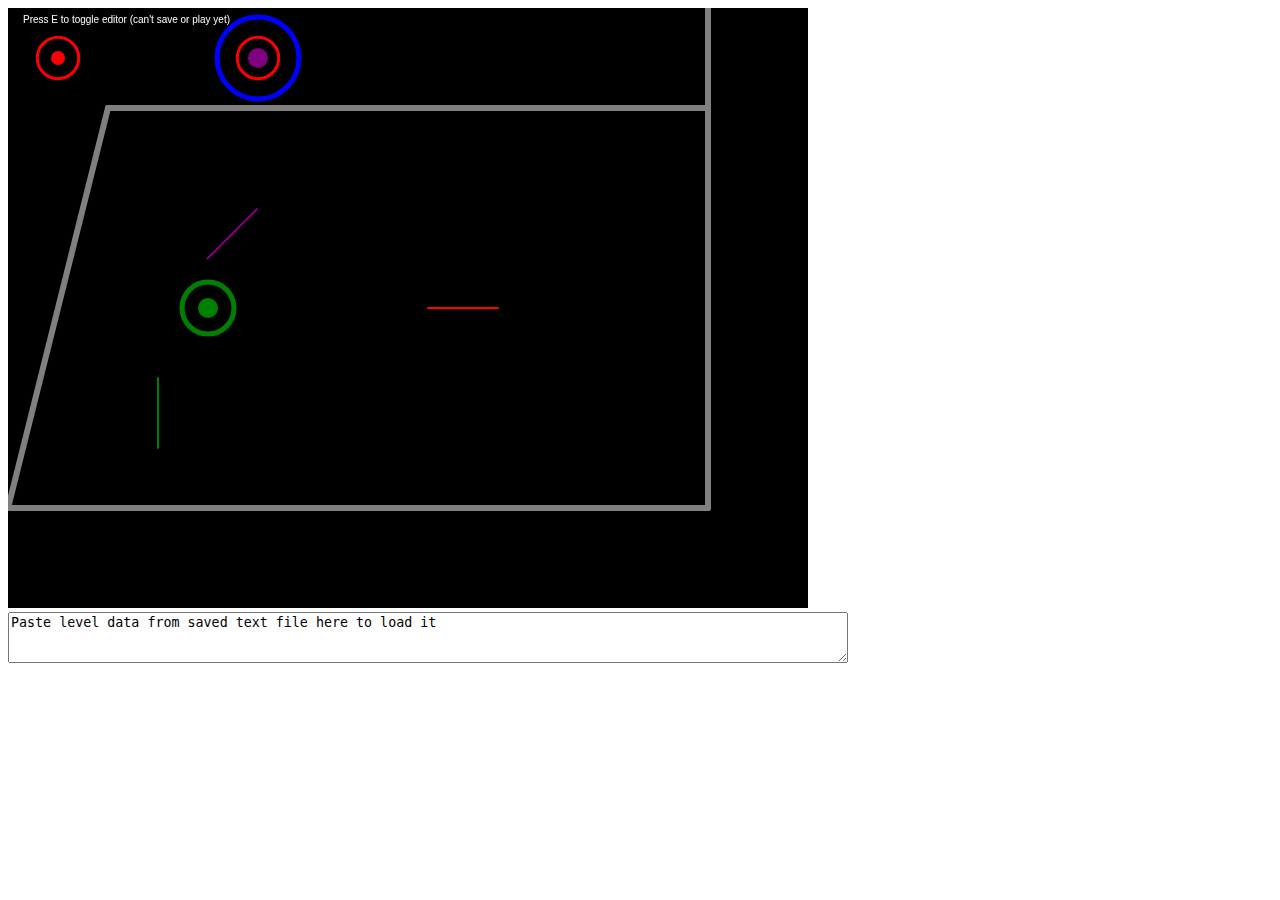
==== commit 9b92c43e: "update for meeting" ====
--- a/main.html
+++ b/main.html
@@ -658,7 +658,7 @@
 var mirror3 = new MirrorLine(0, 500, 700, 500, 'gray', mirrorLineWidth);
 var mirror4 = new MirrorLine(700, 500, 700, 0, 'gray', mirrorLineWidth);
 
-var mirrors = [mirror2,mirror4];//[mirror1,mirror2,mirror3,mirror4];
+var mirrors = [mirror1,mirror2,mirror3,mirror4];
 
 
 //Cores
@@ -698,7 +698,7 @@
 trailLength = 10;
 
 var beam1 = new Beam(350,300, LIGHTSPEED, 0, trailLength, 'red', dashLineWidth);
-var beam2 = new Beam(150,300, LIGHTSPEED, 0, trailLength, 'green', dashLineWidth);
+var beam2 = new Beam(150,300, LIGHTSPEED, 90, trailLength, 'green', dashLineWidth);
 var beam3 = new Beam(150,300, LIGHTSPEED, 315, trailLength, 'purple', dashLineWidth);
 
 
